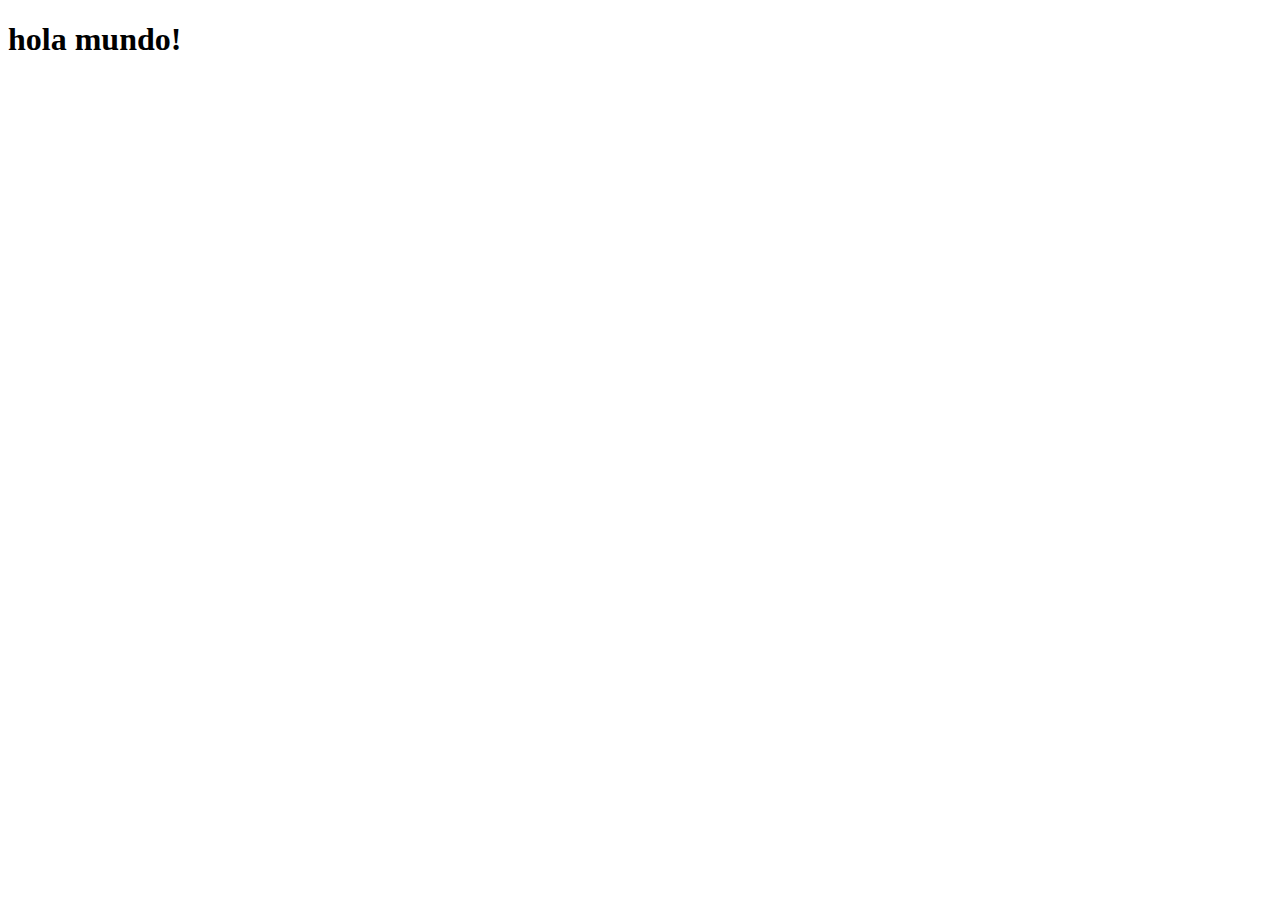
==== index.html @ 32aaa1ff "hola" ====
<!DOCTYPE html>
<html lang="en">
<head>
    <meta charset="UTF-8">
    <meta http-equiv="X-UA-Compatible" content="IE=edge">
    <meta name="viewport" content="width=device-width, initial-scale=1.0">
    <title>Document</title>
</head>
<body>
    <h1>hola mundo!</h1>
</body>
</html>
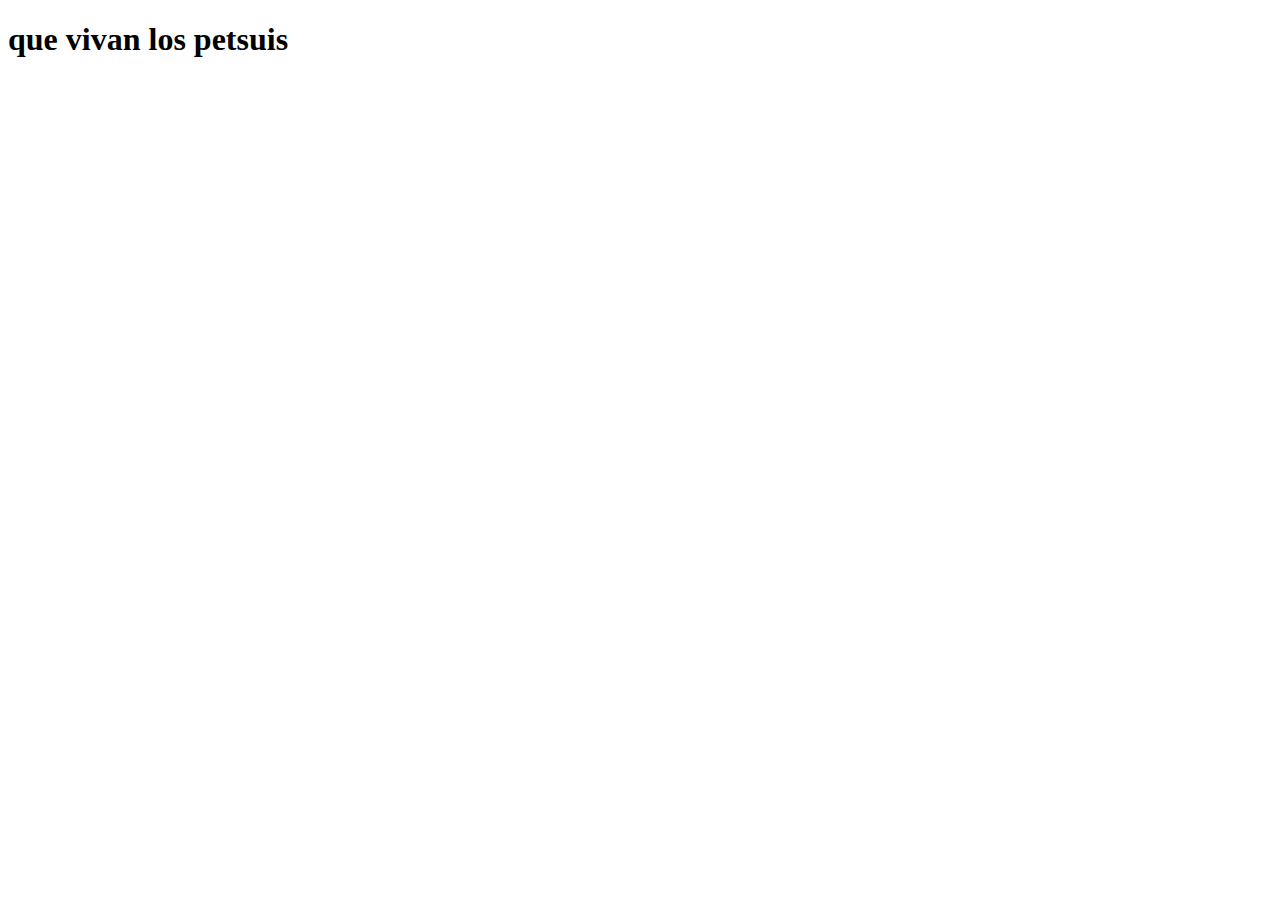
==== commit 99cf40f6: "hola" ====
--- a/index.html
+++ b/index.html
@@ -4,9 +4,9 @@
     <meta charset="UTF-8">
     <meta http-equiv="X-UA-Compatible" content="IE=edge">
     <meta name="viewport" content="width=device-width, initial-scale=1.0">
-    <title>Document</title>
+    <title>Documen</title>
 </head>
 <body>
-    <h1>hola mundo!</h1>
+    <h1>que vivan los petsuis</h1>
 </body>
 </html>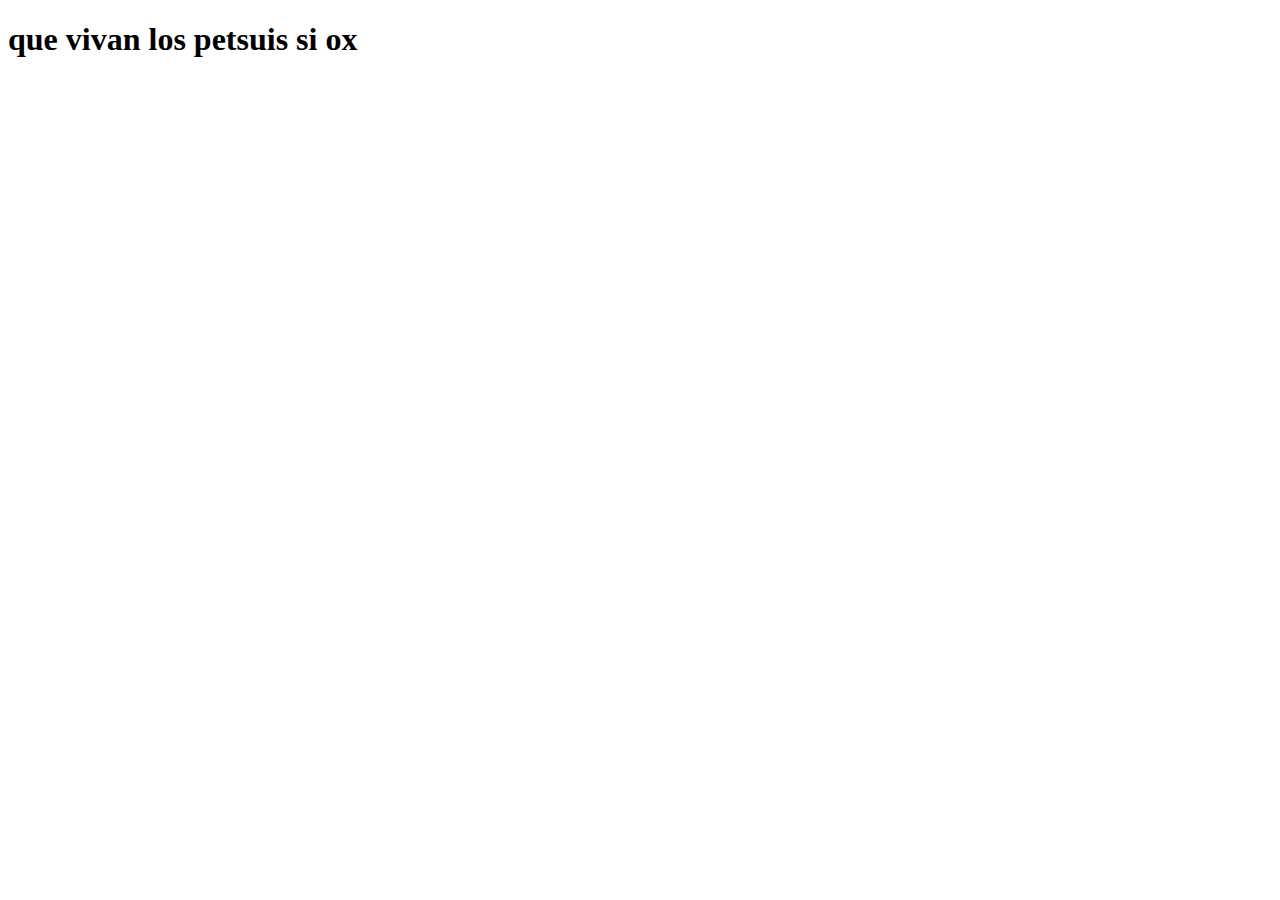
==== commit f81c891d: "nuevo" ====
--- a/index.html
+++ b/index.html
@@ -7,6 +7,6 @@
     <title>Documen</title>
 </head>
 <body>
-    <h1>que vivan los petsuis</h1>
+    <h1>que vivan los petsuis si ox</h1>
 </body>
 </html>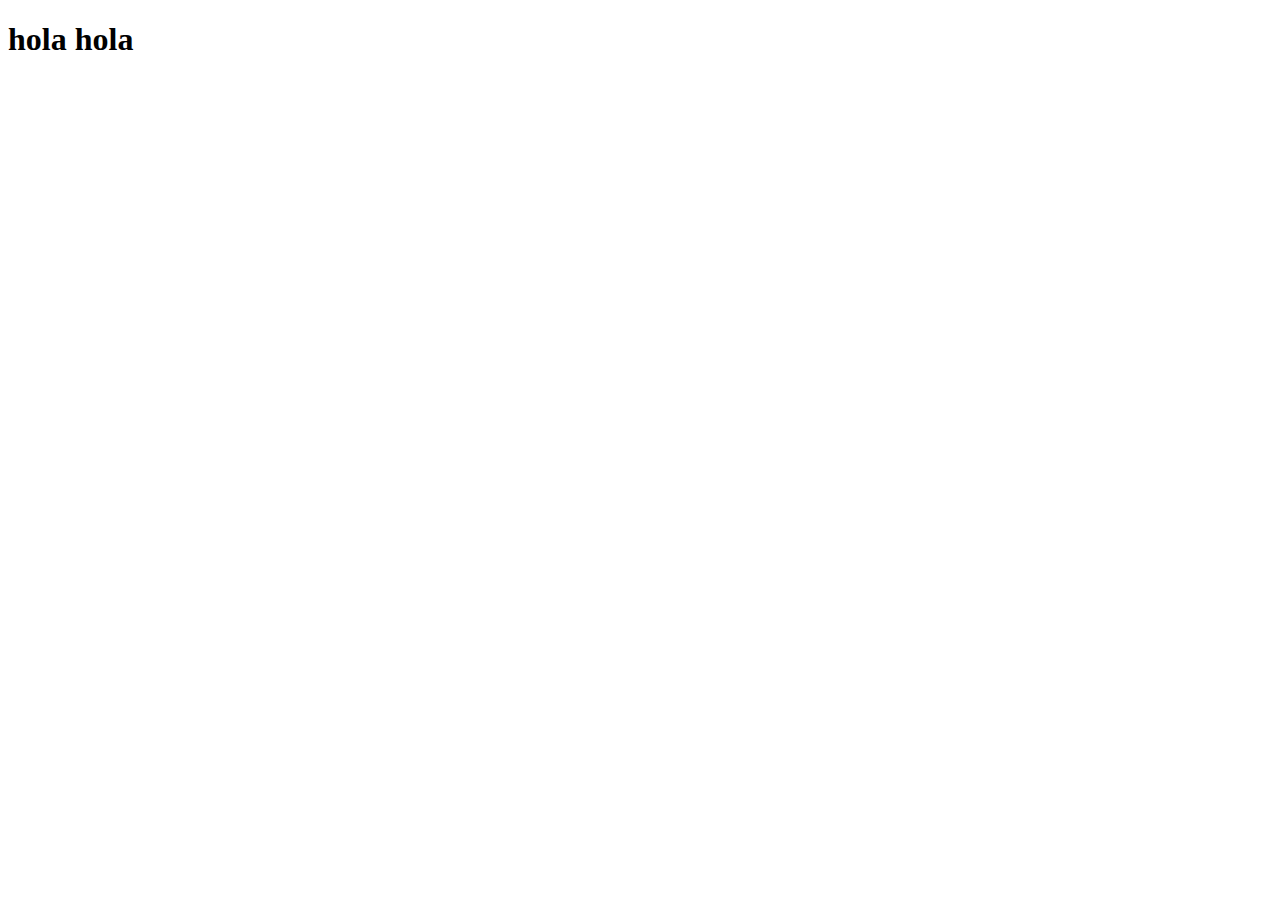
==== commit a9319c8a: "hola" ====
--- a/index.html
+++ b/index.html
@@ -7,6 +7,6 @@
     <title>Documen</title>
 </head>
 <body>
-    <h1>que vivan los petsuis si ox</h1>
+    <h1>hola hola</h1>
 </body>
 </html>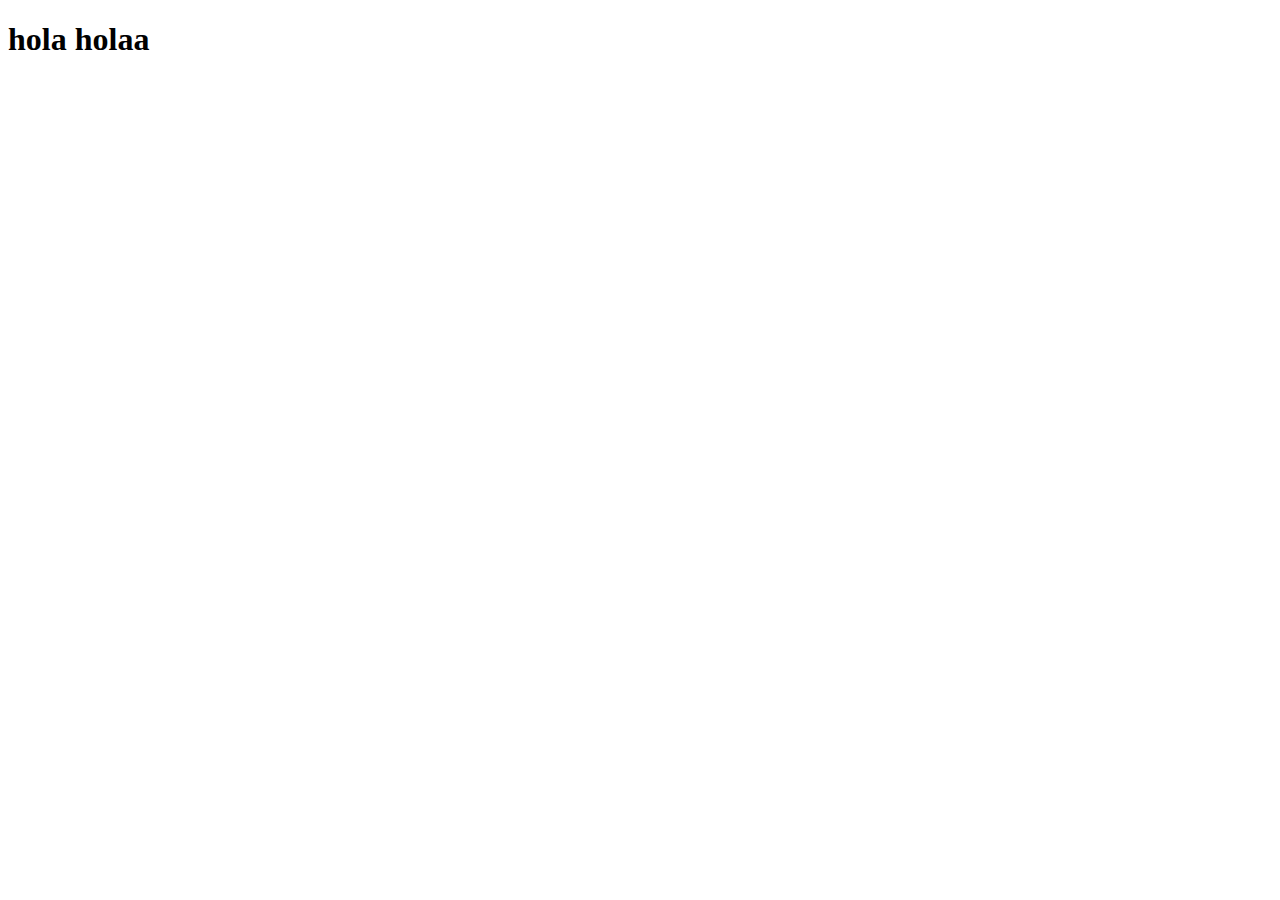
==== commit 20f0cbf7: "hola" ====
--- a/index.html
+++ b/index.html
@@ -7,6 +7,6 @@
     <title>Documen</title>
 </head>
 <body>
-    <h1>hola hola</h1>
+    <h1>hola holaa</h1>
 </body>
 </html>